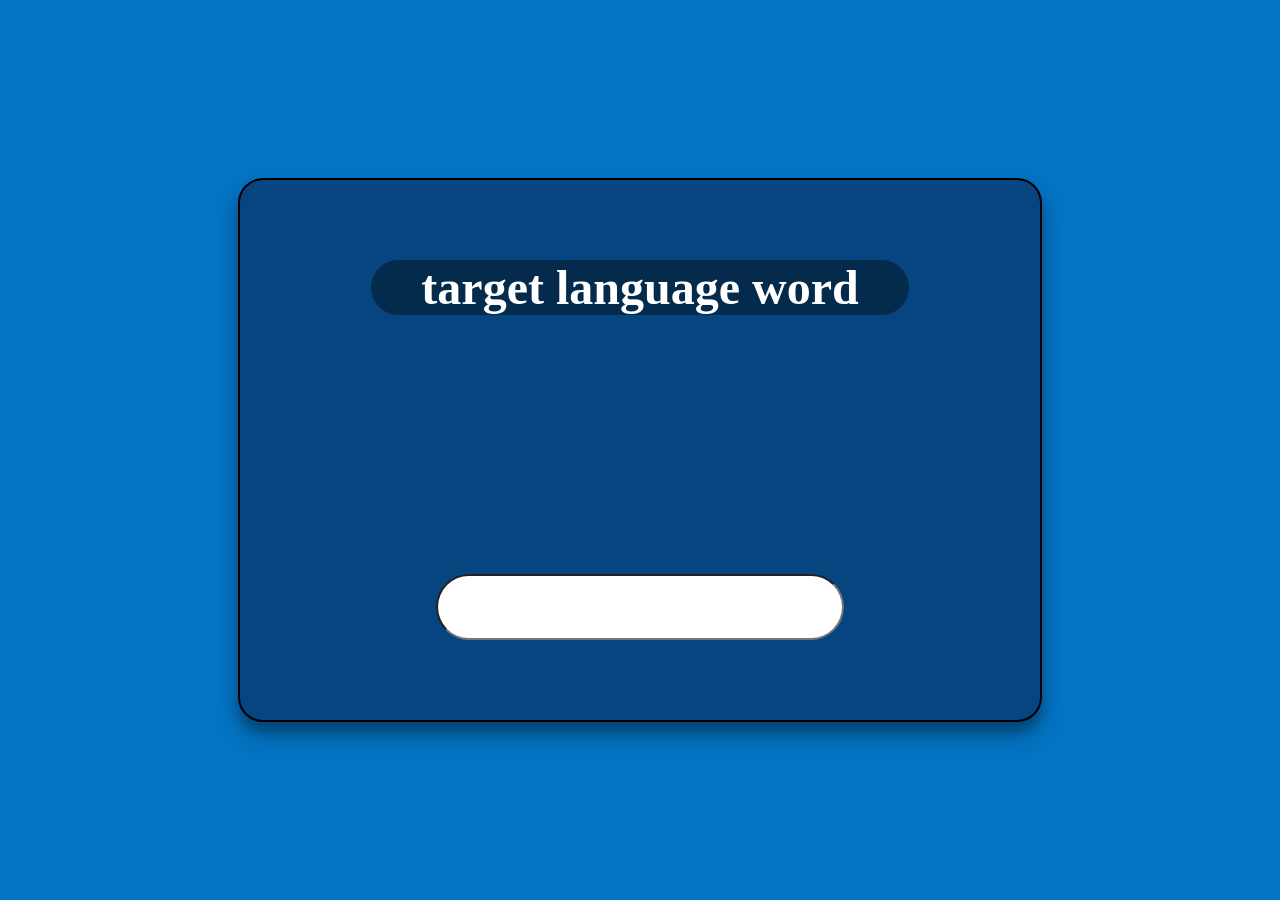
==== index.html @ d5597714 "flashcard styling" ====
<!DOCTYPE html>
<html lang="en">
<head>
    <meta charset="UTF-8">
    <meta name="viewport" content="width=device-width, initial-scale=1.0">
    <title>Flashcard with writing</title>
    <link rel="stylesheet" href="style.css">
</head>
<body>
    <div class="flashcard-container">
        <h1 class="study-word">target language word</h1>
        <input type="text" class="answer">
    </div>
</body>
</html>
---- style.css ----
body {
    height: 100vh;
    display: flex;
    justify-content: center;
    align-items: center;
    background-color: #0474c4;
    overflow: hidden;
    margin: 0;
    padding: 0;
}

.flashcard-container {
    display: flex;
    flex-direction: column;
    align-items: center;
    height: 60vh;
    width: 50vw;
    min-width: 800px;
    background-color:#06457f;
    color: white;
    border: black solid 2px;
    border-radius: 25px;
    box-shadow: rgba(0, 0, 0, 0.25) 0px 14px 28px, rgba(0, 0, 0, 0.22) 0px 10px 10px;
}

.study-word {
    margin-top: 10%;
    padding: 0 50px;
    font-size: 3rem;
    background-color: rgba(0, 0, 0, 0.4);
    border-radius: 50px;
}

.answer {
    height: 10%;
    width: 30%;
    min-height: 60px;
    min-width: 400px;
    margin-top: auto;
    margin-bottom: 10%;
    border-radius: 50px;
    text-align: center;
    font-size: clamp(14px, 5cqw, 32px);
}
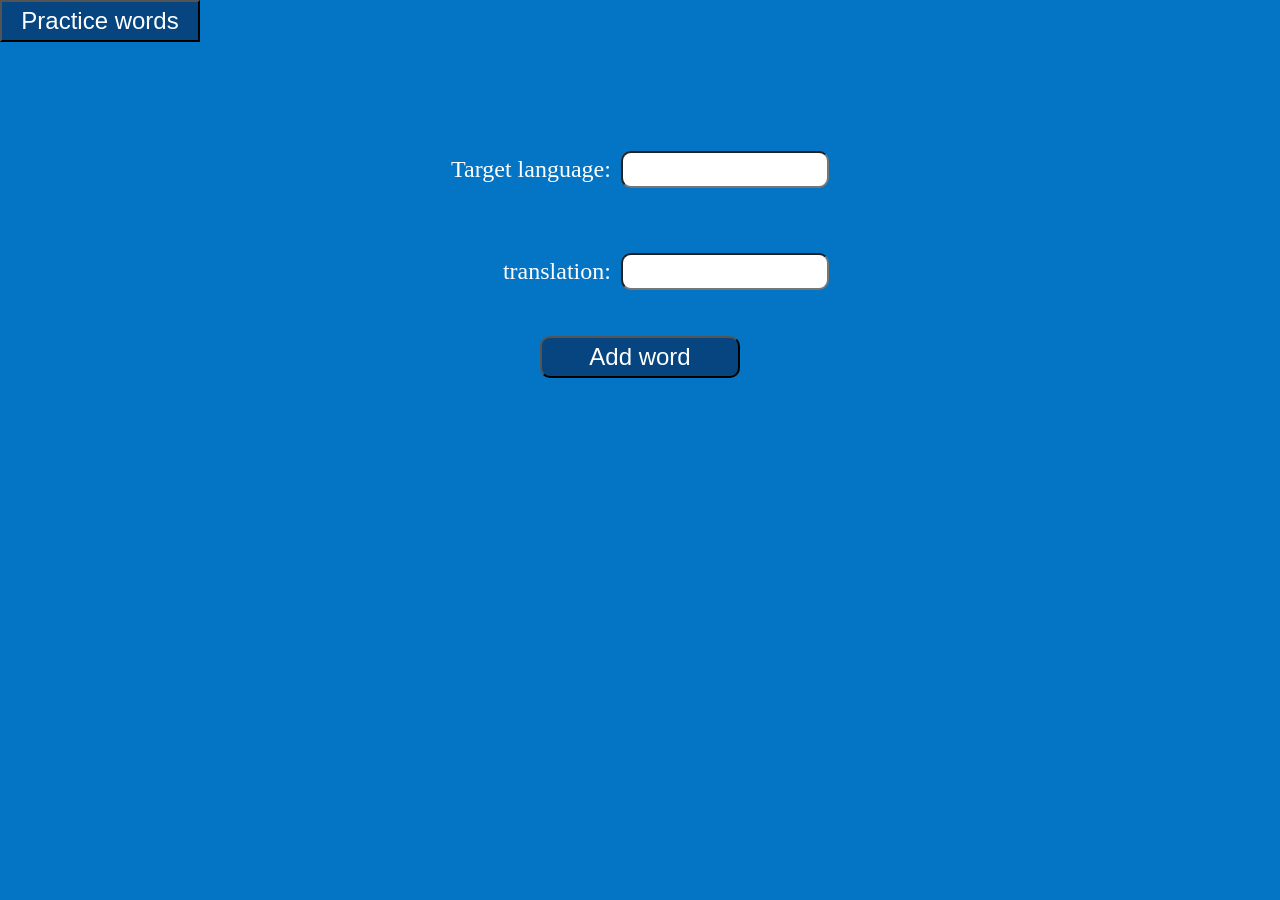
==== commit e07ea994: "ability to add words using localstorage" ====
--- a/index.html
+++ b/index.html
@@ -7,9 +7,19 @@
     <link rel="stylesheet" href="style.css">
 </head>
 <body>
-    <div class="flashcard-container">
-        <h1 class="study-word">target language word</h1>
-        <input type="text" class="answer">
-    </div>
+    <input type="button" id="practice" class="submit" value="Practice words">
+    <form class="create-card">
+        <div>
+            <p>Target language:</p>
+            <input type="text" id="target-language">
+        </div>
+        <div>
+            <p>translation:</p>
+            <input type="text" id="translation">
+        </div>
+        <input type="button" id="addWord" class="submit" value="Add word">
+    </form>
+
+    <script src="script.js"></script>
 </body>
 </html>
--- a/style.css
+++ b/style.css
@@ -1,26 +1,12 @@
 body {
+    display: flex;
+    flex-direction: column;
+    align-items: center;
     height: 100vh;
-    display: flex;
-    justify-content: center;
-    align-items: center;
     background-color: #0474c4;
     overflow: hidden;
     margin: 0;
     padding: 0;
-}
-
-.flashcard-container {
-    display: flex;
-    flex-direction: column;
-    align-items: center;
-    height: 60vh;
-    width: 50vw;
-    min-width: 800px;
-    background-color:#06457f;
-    color: white;
-    border: black solid 2px;
-    border-radius: 25px;
-    box-shadow: rgba(0, 0, 0, 0.25) 0px 14px 28px, rgba(0, 0, 0, 0.22) 0px 10px 10px;
 }
 
 .study-word {
@@ -31,14 +17,40 @@
     border-radius: 50px;
 }
 
-.answer {
-    height: 10%;
-    width: 30%;
-    min-height: 60px;
-    min-width: 400px;
-    margin-top: auto;
-    margin-bottom: 10%;
-    border-radius: 50px;
-    text-align: center;
-    font-size: clamp(14px, 5cqw, 32px);
+.create-card {
+    display: flex;
+    flex-direction: column;
+    color: white;
+    gap: 3vh;
+    margin: 10vh;
+    font-size: 1.5rem;
+}
+
+.create-card > div {
+    display: flex;
+    justify-content: center;
+    align-items: center;
+    margin-left: auto;
+    gap: 10px;
+}
+
+input {
+    height: 3.5vh;
+    width: 30vw;
+    max-width: 200px;
+    border-radius: 10px;
+    font-size: 1.5rem;
+}
+
+.submit {
+    height: auto;
+    align-self: center;
+    background-color: #06457f;
+    color: white;
+    padding: 5px;
+}
+
+#practice {
+    align-self: flex-start;
+    border-radius: 0;
 }
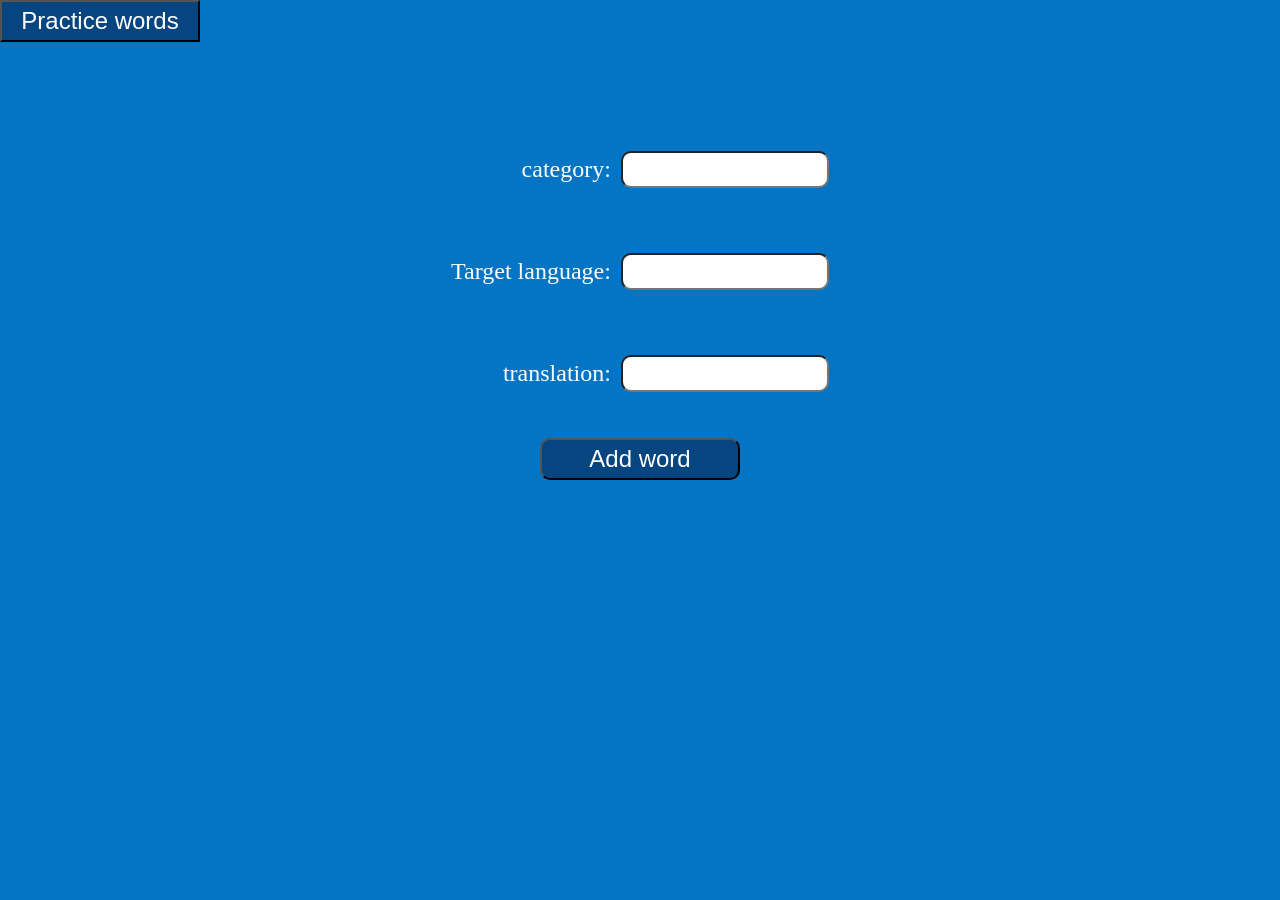
==== commit 37a4c6ee: "added deck options with category" ====
--- a/index.html
+++ b/index.html
@@ -10,6 +10,10 @@
     <input type="button" id="practice" class="submit" value="Practice words">
     <form class="create-card">
         <div>
+            <p>category:</p>
+            <input type="text" id="category">
+        </div>
+        <div>
             <p>Target language:</p>
             <input type="text" id="target-language">
         </div>
@@ -17,8 +21,10 @@
             <p>translation:</p>
             <input type="text" id="translation">
         </div>
-        <input type="button" id="addWord" class="submit" value="Add word">
+        <input type="submit" id="addWord" class="submit" value="Add word">
     </form>
+
+    <div class="words-container"></div>
 
     <script src="script.js"></script>
 </body>
--- a/style.css
+++ b/style.css
@@ -2,9 +2,7 @@
     display: flex;
     flex-direction: column;
     align-items: center;
-    height: 100vh;
     background-color: #0474c4;
-    overflow: hidden;
     margin: 0;
     padding: 0;
 }
@@ -53,4 +51,9 @@
 #practice {
     align-self: flex-start;
     border-radius: 0;
+}
+
+.words-container {
+    color: white;
+    font-size: 1.5rem;
 }
